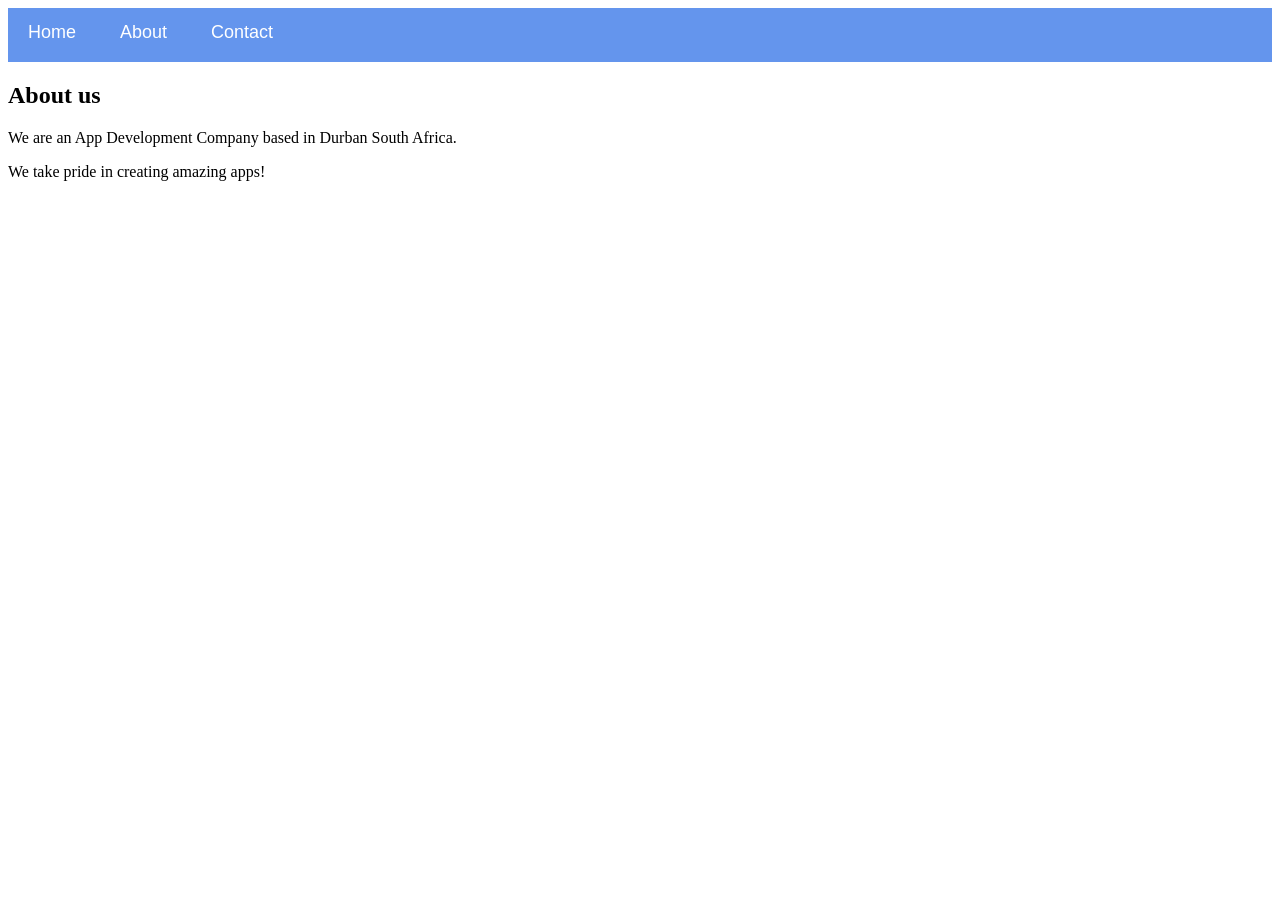
==== about.html @ e6bdad8d "added project files" ====
<!DOCTYPE html>
<html>
    <head>
        <link rel="stylesheet" href="style.css">
    </head>
    <body>
        <div id="menu">
            <a href="index.html">Home</a>
            <a href="about.html">About</a>
            <a href="contact.html">Contact</a>
        </div>
        <h2>About us</h2>
        <p>We are an App Development Company based in Durban South Africa.</p>
        <p>We take pride in creating amazing apps!</p> 
    </body>
</html>
---- style.css ----
.gallery img{
    width: 100%;
}

#menu{
    width:100%;
    height:40px;
    background-color: cornflowerblue;
    padding-top: 14px;
}

#menu a{
    color:#ffffff;
    font-family: Helvetica, sans-serif;
    font-size: 18px;
    text-decoration:none;
    font-weight: 800px;
    
    padding-left: 20px;
    padding-right: 20px;
}

#menu a:hover{
     color: #5077bd;
}
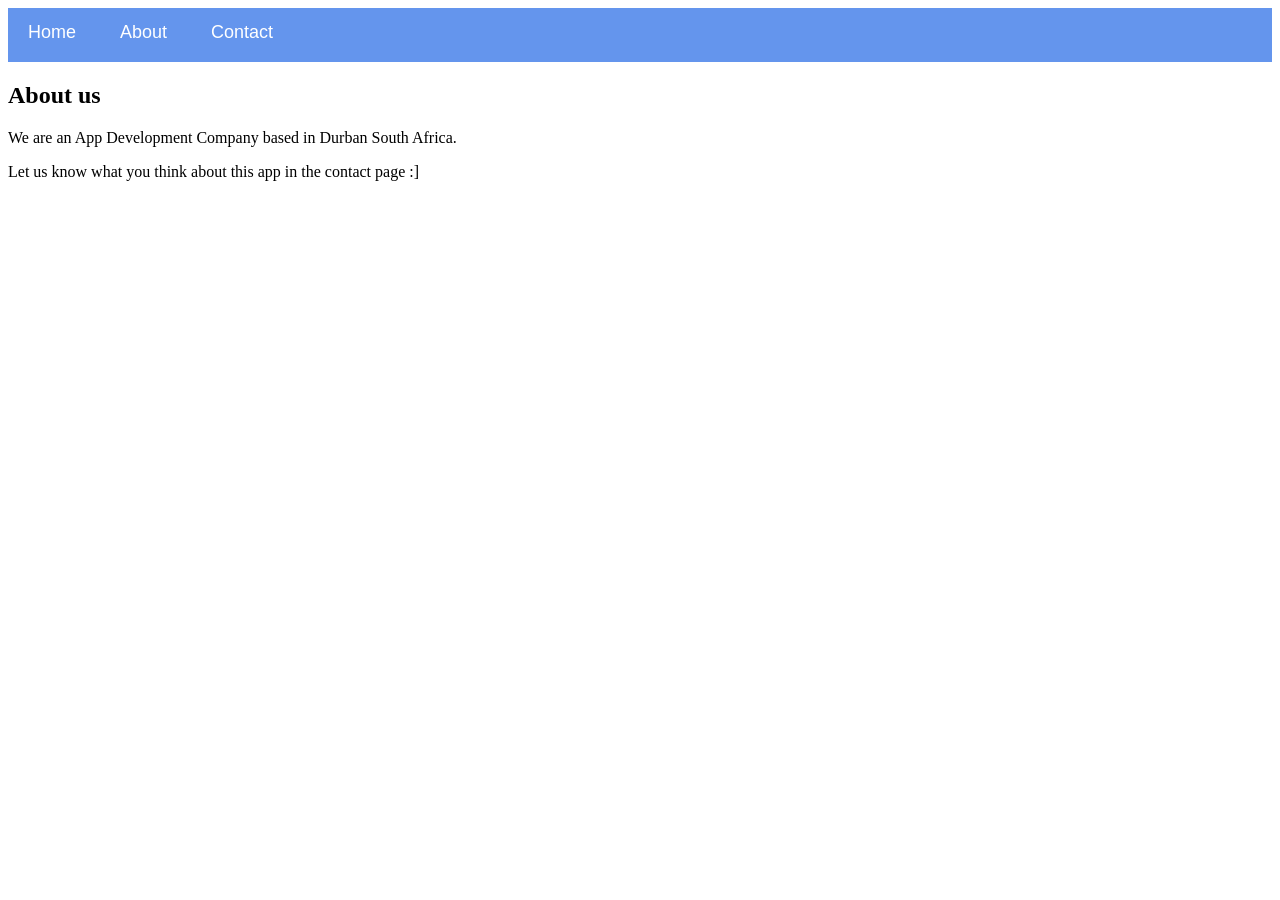
==== commit 724be4d0: "Added some text" ====
--- a/about.html
+++ b/about.html
@@ -11,6 +11,7 @@
         </div>
         <h2>About us</h2>
         <p>We are an App Development Company based in Durban South Africa.</p>
-        <p>We take pride in creating amazing apps!</p> 
+        <p>Let us know what you think about this app in the contact page :]</p> 
+
     </body>
 </html>
